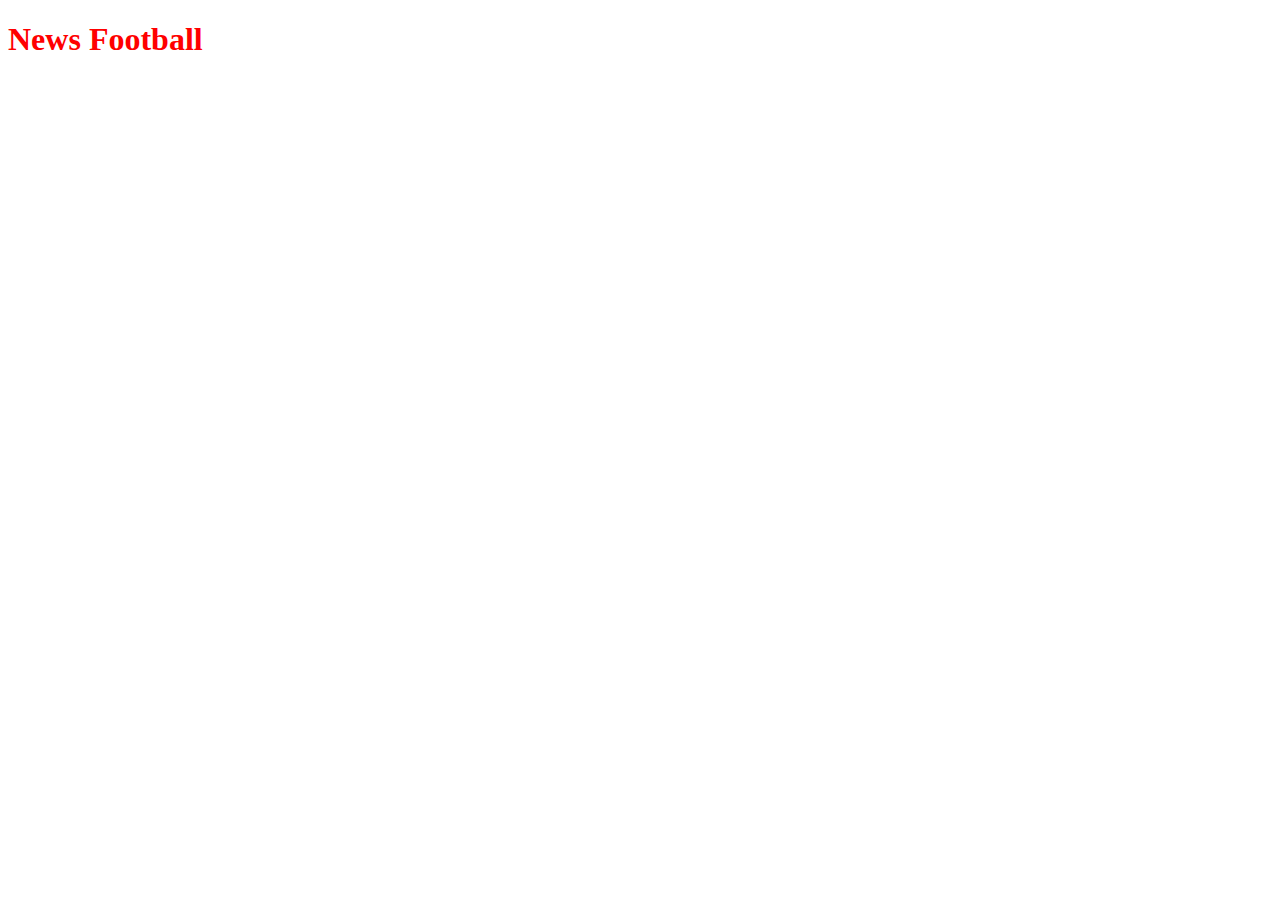
==== index.html @ 88313ad0 "Ajout d'un titre" ====
<!DOCTYPE html>
<html lang="en">
<head>
    <meta charset="UTF-8">
    <meta http-equiv="X-UA-Compatible" content="IE=edge">
    <meta name="viewport" content="width=device-width, initial-scale=1.0">
    <link rel="stylesheet" href="style.css">
    <title>Footbal</title>
</head>
<body>
    <h1>News Football</h1>
</body>
</html>
---- style.css ----
h1{
    color: red;
}
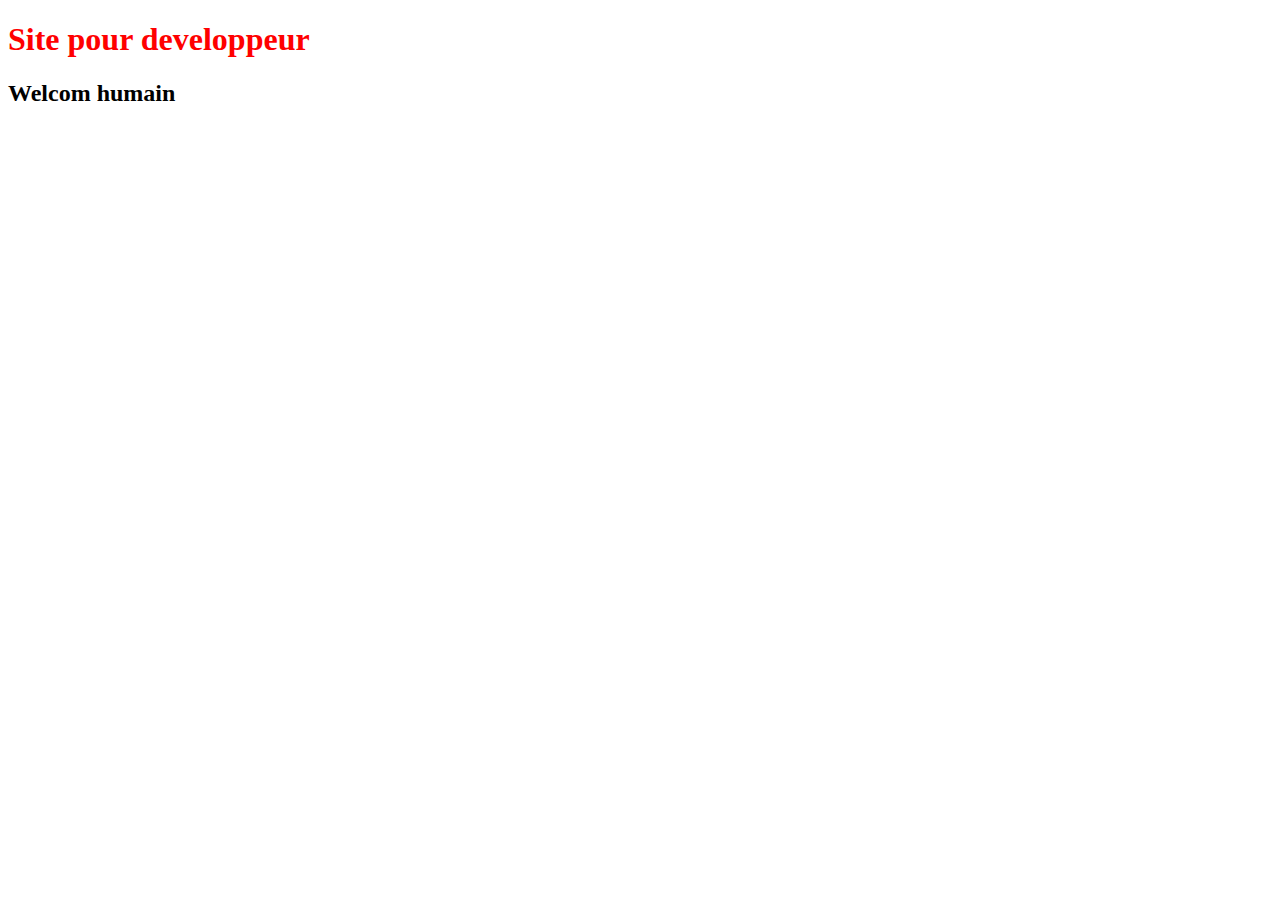
==== commit 7ab9eb5b: "Ajout d'un titre secondaire" ====
--- a/index.html
+++ b/index.html
@@ -8,6 +8,7 @@
     <title>Footbal</title>
 </head>
 <body>
-    <h1>News Football</h1>
+    <h1>Site pour developpeur</h1>
+    <h2>Welcom humain</h2>
 </body>
 </html>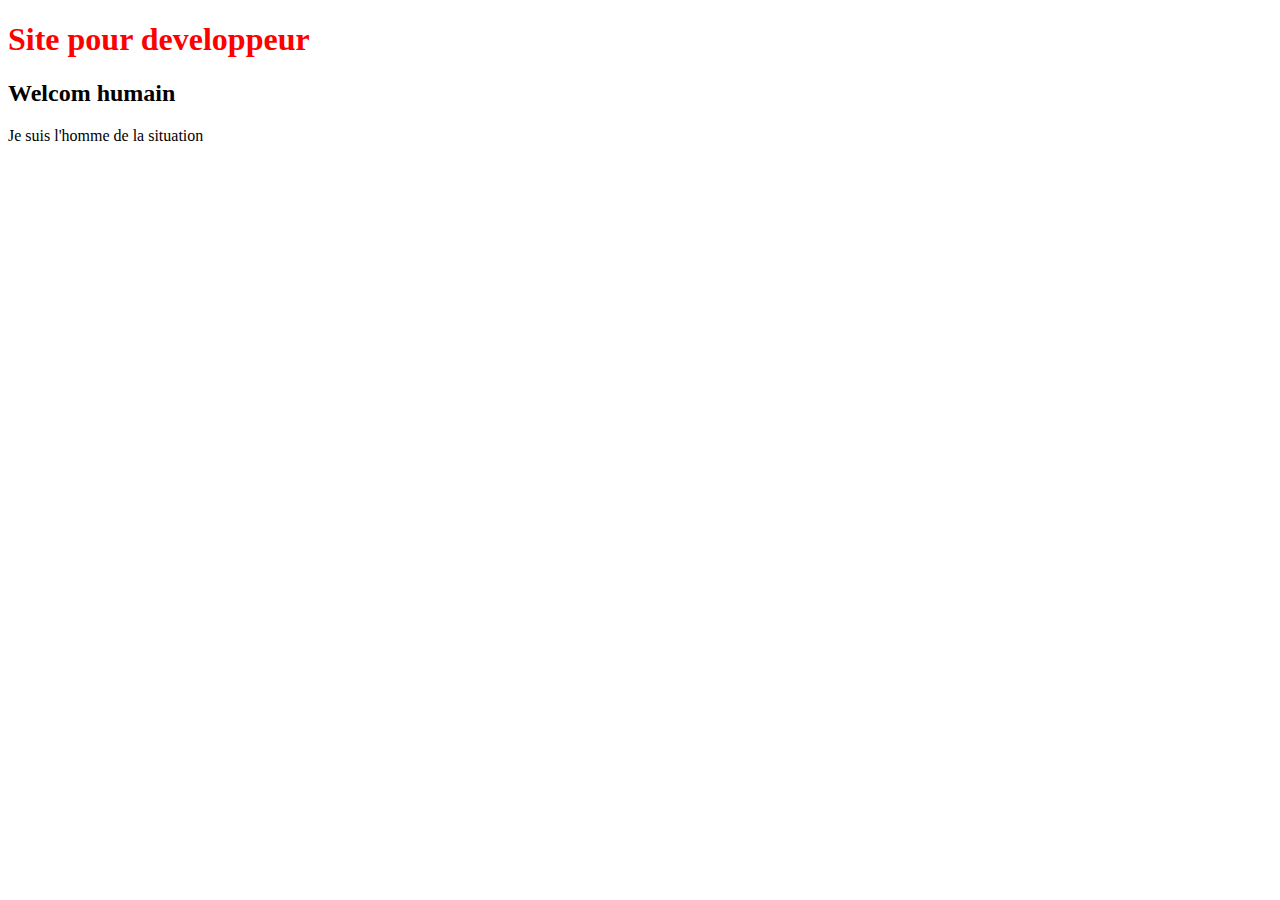
==== commit 905e8a06: "Ajout d'un paragraphe" ====
--- a/index.html
+++ b/index.html
@@ -10,5 +10,6 @@
 <body>
     <h1>Site pour developpeur</h1>
     <h2>Welcom humain</h2>
+    <p>Je suis l'homme de la situation</p>
 </body>
 </html>